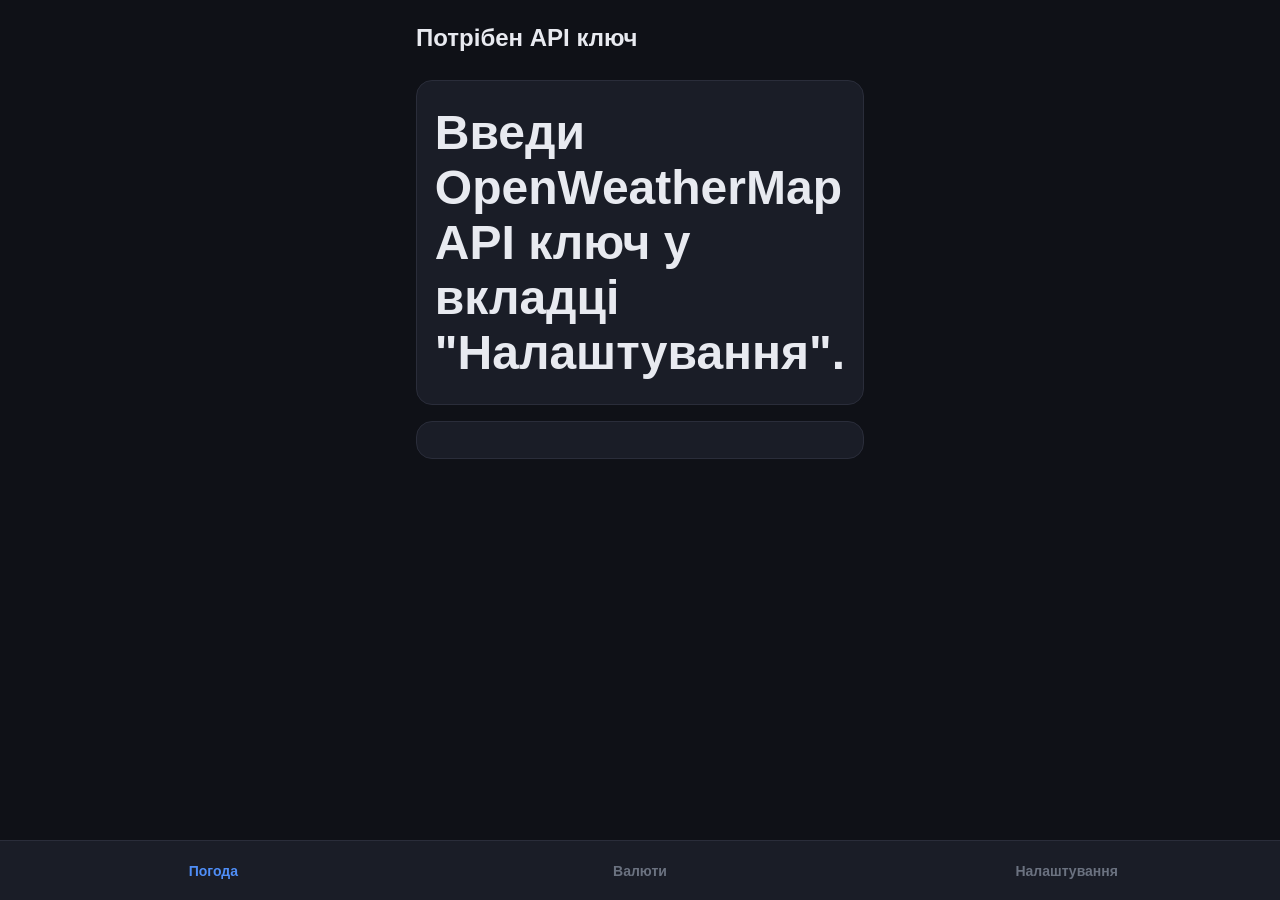
==== index.html @ 6dd490b3 "fix: move files to root" ====
<!DOCTYPE html>
<html lang="uk">
  <head>
    <meta charset="UTF-8" />
    <meta name="viewport" content="width=device-width, initial-scale=1.0" />
    <meta name="apple-mobile-web-app-capable" content="yes" />
    <meta name="apple-mobile-web-app-status-bar-style" content="black-translucent" />
    <meta name="apple-mobile-web-app-title" content="Daily" />
    <link rel="manifest" href="manifest.json" />
    <link rel="apple-touch-icon" href="icons/icon-192.png" />
    <link rel="stylesheet" href="style.css" />
    <title>Daily</title>
  </head>
  <body>
    <nav class="tab-bar">
      <button class="tab active" data-tab="weather">Погода</button>
      <button class="tab" data-tab="currency">Валюти</button>
      <button class="tab" data-tab="settings">Налаштування</button>
    </nav>

    <main>
      <section id="weather" class="tab-content active">
        <div class="weather-header">
          <h1 id="city-name"> </h1>
          <p id="weather-date">

          </p>
        </div>

        <div class="weather-main">
          
        </div>
        <div class="weather-details">
      
        </div>
      </section>
      <section id="currency" class="tab-content">
        <div class="currency-list">
        
        </div>

        <button id="refresh-currency" class="refresh-btn">Оновити</button>
      </section>

      <section id="settings" class="tab-content">
        <div class="setting-group">
          <label for="api-key-input">OpenWeatherMap API ключ</label>
          <input type="text" id="api-key-input" placeholder="Вставте ваш ключ..." />
          <button id="save-api-key">Зберегти</button>
        </div>

        <div class="setting-group">
          <label for="city-input">Місто за замовчуванням</label>
          <input type="text" id="city-input" placeholder="Наприклад: Przemysl" />
          <button id="save-city">Зберегти</button>
        </div>
      </section>
    </main>

    <script src="app.js"></script>
  </body>
</html>
---- style.css ----
:root {
  --bg: #0f1117;
  --surface: #1a1d27;
  --border: #2a2d3a;
  --text: #e8eaf0;
  --text-muted: #6b7280;
  --accent: #4f8ef7;
  --success: #34d399;
  --warning: #fbbf24;
  --radius: 16px;
  --tab-height: 60px;
}

* {
  margin: 0;
  padding: 0;
  box-sizing: border-box;
}

body {
  background: var(--bg);
  color: var(--text);
  font-family: -apple-system, BlinkMacSystemFont, "SF Pro Display", sans-serif;
  min-height: 100vh;
  padding-bottom: var(--tab-height);
}

.tab-bar {
  position: fixed;
  bottom: 0;
  left: 0;
  right: 0;
  height: var(--tab-height);
  background: var(--surface);
  border-top: 1px solid var(--border);
  display: flex;
  padding-bottom: env(safe-area-inset-bottom);
  z-index: 100;
}

.tab {
  flex: 1;
  background: none;
  border: none;
  color: var(--text-muted);
  font-size: 14px;
  cursor: pointer;
  transition: color 0.2s;
}

.tab.active {
  color: var(--accent);
}

main {
  padding: 24px 16px;
  max-width: 480px;
  margin: 0 auto;
}

.tab-content {
  display: none;
}

.tab-content.active {
  display: block;
}

.weather-header {
  display: flex;
  flex-direction: column;
  gap: 8px;
  margin-bottom: 20px;
}

.weather-main {
  background: var(--surface);
  border: 1px solid var(--border);
  border-radius: var(--radius);
  padding: 24px;
  display: flex;
  align-items: center;
  justify-content: center;
  gap: 16px;
  margin-bottom: 16px;
}

.weather-main img {
  width: 80px;
  height: 80px;
}

.weather-main p {
  font-size: 48px;
  font-weight: 700;
}

.weather-details {
  display: grid;
  gap: 12px;
  background: var(--surface);
  border: 1px solid var(--border);
  border-radius: var(--radius);
  padding: 18px;
}

.weather-details p {
  color: var(--text-muted);
  font-size: 15px;
}

.currency-list {
  display: flex;
  flex-direction: column;
  gap: 12px;
  margin-bottom: 20px;
}
.currency-card {
  background: var(--surface);
  border: 1px solid var(--border);
  border-radius: var(--radius);
  padding: 16px;
  display: flex;
  justify-content: space-between;
  align-items: center;
}

.currency-pair {
  font-size: 16px;
  font-weight: 600;
}

.currency-rate {
  font-size: 20px;
  color: var(--accent);
}

.setting-group {
  margin-bottom: 24px;
  display: flex;
  flex-direction: column;
  gap: 8px;
}

label {
  font-size: 14px;
  color: var(--text-muted);
}

input {
  background: var(--surface);
  border: 1px solid var(--border);
  border-radius: 10px;
  color: var(--text);
  font-size: 16px;
  padding: 12px 14px;
  outline: none;
  transition: border-color 0.2s;
}

input:focus {
  border-color: var(--accent);
}

button {
  background: var(--accent);
  border: none;
  border-radius: 10px;
  color: white;
  font-size: 16px;
  font-weight: 600;
  padding: 12px;
  cursor: pointer;
  transition: opacity 0.2s;
}

button:active {
  opacity: 0.8;
}

.refresh-btn {
  width: 100%;
}
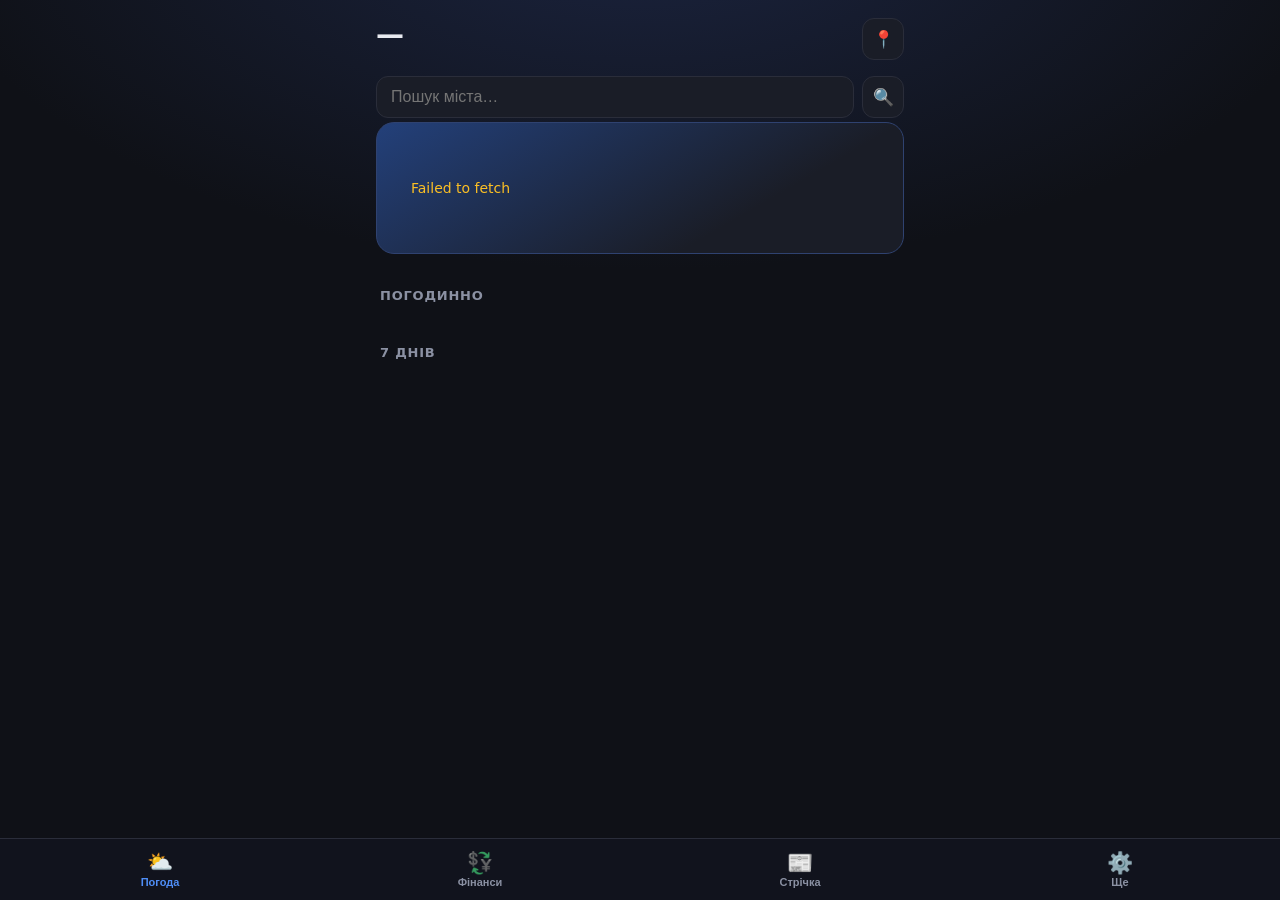
==== commit bf7f7d94: "v2.0" ====
--- a/index.html
+++ b/index.html
@@ -2,60 +2,146 @@
 <html lang="uk">
   <head>
     <meta charset="UTF-8" />
-    <meta name="viewport" content="width=device-width, initial-scale=1.0" />
+    <meta
+      http-equiv="Content-Security-Policy"
+      content="default-src 'self';
+               script-src 'self';
+               style-src 'self' 'unsafe-inline';
+               img-src 'self' data:;
+               manifest-src 'self';
+               base-uri 'self';
+               form-action 'self';
+               connect-src 'self' https://geocoding-api.open-meteo.com https://api.open-meteo.com https://air-quality-api.open-meteo.com https://api.frankfurter.dev https://bank.gov.ua https://api.coingecko.com https://uk.wikipedia.org;"
+    />
+    <meta name="viewport" content="width=device-width, initial-scale=1.0, viewport-fit=cover, maximum-scale=1.0, user-scalable=no" />
     <meta name="apple-mobile-web-app-capable" content="yes" />
+    <meta name="mobile-web-app-capable" content="yes" />
     <meta name="apple-mobile-web-app-status-bar-style" content="black-translucent" />
     <meta name="apple-mobile-web-app-title" content="Daily" />
+    <meta name="theme-color" content="#0f1117" />
     <link rel="manifest" href="manifest.json" />
     <link rel="apple-touch-icon" href="icons/icon-192.png" />
+    <link rel="icon" href="icons/icon-192.png" />
     <link rel="stylesheet" href="style.css" />
     <title>Daily</title>
   </head>
   <body>
-    <nav class="tab-bar">
-      <button class="tab active" data-tab="weather">Погода</button>
-      <button class="tab" data-tab="currency">Валюти</button>
-      <button class="tab" data-tab="settings">Налаштування</button>
-    </nav>
+    <main>
+      <!-- ===================== WEATHER ===================== -->
+      <section id="weather" class="tab-content active">
+        <header class="page-head">
+          <div>
+            <h1 id="city-name" class="page-title">—</h1>
+            <p id="weather-date" class="page-sub"></p>
+          </div>
+          <button id="geo-btn" class="icon-btn" title="Моє місцезнаходження" aria-label="Моє місцезнаходження">📍</button>
+        </header>
 
-    <main>
-      <section id="weather" class="tab-content active">
-        <div class="weather-header">
-          <h1 id="city-name"> </h1>
-          <p id="weather-date">
+        <form id="city-search" class="search">
+          <input id="city-search-input" type="search" placeholder="Пошук міста…" autocomplete="off" />
+          <button type="submit" class="icon-btn">🔍</button>
+        </form>
 
-          </p>
+        <div id="weather-body">
+          <div class="hero card skeleton" id="weather-hero"></div>
+          <div class="stat-grid" id="weather-stats"></div>
+
+          <h2 class="section-label">Погодинно</h2>
+          <div class="hourly-scroll" id="weather-hourly"></div>
+
+          <h2 class="section-label">7 днів</h2>
+          <div class="daily-list" id="weather-daily"></div>
+        </div>
+      </section>
+
+      <!-- ===================== FINANCE ===================== -->
+      <section id="finance" class="tab-content">
+        <header class="page-head">
+          <div>
+            <h1 class="page-title">Фінанси</h1>
+            <p class="page-sub" id="finance-updated"></p>
+          </div>
+          <button id="finance-refresh" class="icon-btn" title="Оновити" aria-label="Оновити">↻</button>
+        </header>
+
+        <h2 class="section-label">Конвертер</h2>
+        <div class="card converter">
+          <div class="conv-row">
+            <input id="conv-amount" class="conv-amount" type="number" inputmode="decimal" value="100" />
+            <select id="conv-from" class="conv-select"></select>
+          </div>
+          <button id="conv-swap" class="conv-swap" title="Поміняти місцями">⇅</button>
+          <div class="conv-row">
+            <output id="conv-result" class="conv-result">—</output>
+            <select id="conv-to" class="conv-select"></select>
+          </div>
+          <p id="conv-rate" class="conv-rate"></p>
         </div>
 
-        <div class="weather-main">
-          
-        </div>
-        <div class="weather-details">
-      
-        </div>
+        <h2 class="section-label">Курси валют</h2>
+        <div class="currency-list" id="currency-list"></div>
+
+        <h2 class="section-label">Криптовалюти</h2>
+        <div class="currency-list" id="crypto-list"></div>
       </section>
-      <section id="currency" class="tab-content">
-        <div class="currency-list">
-        
+
+      <!-- ===================== DIGEST ===================== -->
+      <section id="digest" class="tab-content">
+        <header class="page-head">
+          <div>
+            <h1 class="page-title">Стрічка</h1>
+            <p class="page-sub" id="digest-date"></p>
+          </div>
+          <button id="digest-refresh" class="icon-btn" title="Оновити" aria-label="Оновити">↻</button>
+        </header>
+
+        <div class="card quote-card" id="quote-card">
+          <p class="quote-text" id="quote-text">…</p>
+          <p class="quote-author" id="quote-author"></p>
         </div>
 
-        <button id="refresh-currency" class="refresh-btn">Оновити</button>
+        <h2 class="section-label">Цей день в історії</h2>
+        <div class="events-list" id="events-list"></div>
       </section>
 
+      <!-- ===================== SETTINGS ===================== -->
       <section id="settings" class="tab-content">
+        <header class="page-head">
+          <h1 class="page-title">Налаштування</h1>
+        </header>
+
         <div class="setting-group">
-          <label for="api-key-input">OpenWeatherMap API ключ</label>
-          <input type="text" id="api-key-input" placeholder="Вставте ваш ключ..." />
-          <button id="save-api-key">Зберегти</button>
+          <label for="city-input">Місто за замовчуванням</label>
+          <div class="search">
+            <input type="text" id="city-input" placeholder="Наприклад: Przemyśl" />
+            <button id="save-city" class="icon-btn">✓</button>
+          </div>
         </div>
 
         <div class="setting-group">
-          <label for="city-input">Місто за замовчуванням</label>
-          <input type="text" id="city-input" placeholder="Наприклад: Przemysl" />
-          <button id="save-city">Зберегти</button>
+          <label>Одиниці температури</label>
+          <div class="segmented" id="unit-toggle">
+            <button data-unit="celsius" class="seg active">°C</button>
+            <button data-unit="fahrenheit" class="seg">°F</button>
+          </div>
         </div>
+
+        <div class="setting-group">
+          <button id="clear-cache" class="danger-btn">Очистити кеш і оновити</button>
+        </div>
+
+        <p class="about">Daily · погода та фінанси · дані: Open-Meteo, Frankfurter, НБУ, CoinGecko, Wikipedia</p>
       </section>
     </main>
+
+    <nav class="tab-bar">
+      <button class="tab active" data-tab="weather"><span class="tab-ico">⛅</span><span>Погода</span></button>
+      <button class="tab" data-tab="finance"><span class="tab-ico">💱</span><span>Фінанси</span></button>
+      <button class="tab" data-tab="digest"><span class="tab-ico">📰</span><span>Стрічка</span></button>
+      <button class="tab" data-tab="settings"><span class="tab-ico">⚙️</span><span>Ще</span></button>
+    </nav>
+
+    <div id="toast" class="toast"></div>
 
     <script src="app.js"></script>
   </body>
--- a/style.css
+++ b/style.css
@@ -1,184 +1,346 @@
-
 :root {
   --bg: #0f1117;
+  --bg-2: #12151f;
   --surface: #1a1d27;
+  --surface-2: #21252f;
   --border: #2a2d3a;
   --text: #e8eaf0;
-  --text-muted: #6b7280;
+  --text-muted: #8b91a3;
   --accent: #4f8ef7;
+  --accent-soft: rgba(79, 142, 247, 0.15);
   --success: #34d399;
+  --danger: #f87171;
   --warning: #fbbf24;
-  --radius: 16px;
-  --tab-height: 60px;
+  --radius: 18px;
+  --radius-sm: 12px;
+  --tab-height: 62px;
+  --gap: 12px;
 }
 
 * {
   margin: 0;
   padding: 0;
   box-sizing: border-box;
-}
+  -webkit-tap-highlight-color: transparent;
+}
+
+html { -webkit-text-size-adjust: 100%; }
 
 body {
-  background: var(--bg);
-  color: var(--text);
-  font-family: -apple-system, BlinkMacSystemFont, "SF Pro Display", sans-serif;
+  background:
+    radial-gradient(1200px 600px at 50% -10%, #1b2440 0%, transparent 60%),
+    var(--bg);
+  background-attachment: fixed;
+  color: var(--text);
+  font-family: -apple-system, BlinkMacSystemFont, "SF Pro Display", "Segoe UI", system-ui, sans-serif;
   min-height: 100vh;
-  padding-bottom: var(--tab-height);
-}
-
+  padding-bottom: calc(var(--tab-height) + env(safe-area-inset-bottom));
+  padding-top: env(safe-area-inset-top);
+  overscroll-behavior-y: none;
+}
+
+main {
+  padding: 18px 16px 8px;
+  max-width: 560px;
+  margin: 0 auto;
+}
+
+/* ---------- Tabs ---------- */
 .tab-bar {
   position: fixed;
-  bottom: 0;
-  left: 0;
-  right: 0;
-  height: var(--tab-height);
-  background: var(--surface);
+  bottom: 0; left: 0; right: 0;
+  height: calc(var(--tab-height) + env(safe-area-inset-bottom));
+  background: rgba(18, 21, 31, 0.85);
+  -webkit-backdrop-filter: blur(18px);
+  backdrop-filter: blur(18px);
   border-top: 1px solid var(--border);
   display: flex;
   padding-bottom: env(safe-area-inset-bottom);
   z-index: 100;
 }
-
 .tab {
   flex: 1;
   background: none;
   border: none;
   color: var(--text-muted);
-  font-size: 14px;
+  font-size: 11px;
+  font-weight: 600;
   cursor: pointer;
-  transition: color 0.2s;
-}
-
-.tab.active {
-  color: var(--accent);
-}
-
-main {
-  padding: 24px 16px;
-  max-width: 480px;
-  margin: 0 auto;
-}
-
-.tab-content {
-  display: none;
-}
-
-.tab-content.active {
-  display: block;
-}
-
-.weather-header {
   display: flex;
   flex-direction: column;
-  gap: 8px;
-  margin-bottom: 20px;
-}
-
-.weather-main {
-  background: var(--surface);
-  border: 1px solid var(--border);
-  border-radius: var(--radius);
-  padding: 24px;
-  display: flex;
   align-items: center;
   justify-content: center;
-  gap: 16px;
+  gap: 3px;
+  transition: color 0.2s;
+}
+.tab-ico { font-size: 21px; line-height: 1; filter: grayscale(0.4); transition: filter 0.2s, transform 0.2s; }
+.tab.active { color: var(--accent); }
+.tab.active .tab-ico { filter: none; transform: translateY(-1px); }
+
+/* ---------- Sections ---------- */
+.tab-content { display: none; animation: fade 0.35s ease; }
+.tab-content.active { display: block; }
+@keyframes fade { from { opacity: 0; transform: translateY(6px); } to { opacity: 1; transform: none; } }
+
+.page-head {
+  display: flex;
+  align-items: flex-start;
+  justify-content: space-between;
+  gap: 12px;
   margin-bottom: 16px;
 }
-
-.weather-main img {
-  width: 80px;
-  height: 80px;
-}
-
-.weather-main p {
-  font-size: 48px;
+.page-title { font-size: 28px; font-weight: 800; letter-spacing: -0.02em; }
+.page-sub { color: var(--text-muted); font-size: 14px; margin-top: 2px; }
+.section-label {
+  font-size: 13px;
   font-weight: 700;
-}
-
-.weather-details {
-  display: grid;
-  gap: 12px;
+  text-transform: uppercase;
+  letter-spacing: 0.06em;
+  color: var(--text-muted);
+  margin: 22px 4px 10px;
+}
+
+.icon-btn {
+  background: var(--surface);
+  border: 1px solid var(--border);
+  border-radius: 12px;
+  color: var(--text);
+  font-size: 17px;
+  width: 42px; height: 42px;
+  flex: 0 0 42px;
+  display: grid; place-items: center;
+  cursor: pointer;
+  transition: transform 0.1s, background 0.2s;
+}
+.icon-btn:active { transform: scale(0.92); background: var(--surface-2); }
+
+.card {
   background: var(--surface);
   border: 1px solid var(--border);
   border-radius: var(--radius);
   padding: 18px;
 }
 
-.weather-details p {
-  color: var(--text-muted);
-  font-size: 15px;
-}
-
-.currency-list {
-  display: flex;
-  flex-direction: column;
-  gap: 12px;
-  margin-bottom: 20px;
-}
-.currency-card {
-  background: var(--surface);
-  border: 1px solid var(--border);
-  border-radius: var(--radius);
-  padding: 16px;
-  display: flex;
-  justify-content: space-between;
+/* ---------- Search ---------- */
+.search { display: flex; gap: 8px; margin-bottom: 4px; }
+.search input {
+  flex: 1;
+  background: var(--surface);
+  border: 1px solid var(--border);
+  border-radius: 12px;
+  color: var(--text);
+  font-size: 16px;
+  padding: 11px 14px;
+  outline: none;
+  transition: border-color 0.2s;
+}
+.search input:focus { border-color: var(--accent); }
+
+/* ---------- Weather hero ---------- */
+.hero {
+  background: linear-gradient(150deg, #23407a 0%, #1a1d27 70%);
+  border-color: #2f4270;
+  display: flex;
   align-items: center;
-}
-
-.currency-pair {
-  font-size: 16px;
-  font-weight: 600;
-}
-
-.currency-rate {
-  font-size: 20px;
-  color: var(--accent);
-}
-
-.setting-group {
-  margin-bottom: 24px;
-  display: flex;
-  flex-direction: column;
-  gap: 8px;
-}
-
-label {
-  font-size: 14px;
-  color: var(--text-muted);
-}
-
-input {
-  background: var(--surface);
-  border: 1px solid var(--border);
-  border-radius: 10px;
-  color: var(--text);
-  font-size: 16px;
+  gap: 6px;
+  min-height: 132px;
+  position: relative;
+  overflow: hidden;
+}
+.hero .hero-icon { font-size: 68px; line-height: 1; }
+.hero .hero-temp { font-size: 60px; font-weight: 800; letter-spacing: -0.03em; }
+.hero .hero-meta { margin-left: auto; text-align: right; }
+.hero .hero-desc { font-size: 16px; font-weight: 600; text-transform: capitalize; }
+.hero .hero-feels { color: var(--text-muted); font-size: 13px; margin-top: 4px; }
+.hero .hero-range { font-size: 14px; margin-top: 6px; }
+.hero .hero-range .lo { color: var(--text-muted); }
+
+/* ---------- Stat grid ---------- */
+.stat-grid {
+  display: grid;
+  grid-template-columns: repeat(2, 1fr);
+  gap: var(--gap);
+  margin-top: var(--gap);
+}
+.stat {
+  background: var(--surface);
+  border: 1px solid var(--border);
+  border-radius: var(--radius-sm);
+  padding: 14px;
+}
+.stat-k { color: var(--text-muted); font-size: 12px; font-weight: 600; text-transform: uppercase; letter-spacing: 0.04em; }
+.stat-v { font-size: 20px; font-weight: 700; margin-top: 5px; }
+.stat-v small { font-size: 13px; font-weight: 500; color: var(--text-muted); }
+.aqi-pill { display: inline-block; padding: 1px 9px; border-radius: 999px; font-size: 13px; font-weight: 700; }
+
+/* ---------- Hourly ---------- */
+.hourly-scroll {
+  display: flex;
+  gap: 10px;
+  overflow-x: auto;
+  padding: 2px 2px 8px;
+  scroll-snap-type: x proximity;
+  -webkit-overflow-scrolling: touch;
+}
+.hourly-scroll::-webkit-scrollbar { display: none; }
+.hour {
+  flex: 0 0 auto;
+  width: 62px;
+  background: var(--surface);
+  border: 1px solid var(--border);
+  border-radius: 14px;
+  padding: 12px 6px;
+  text-align: center;
+  scroll-snap-align: start;
+}
+.hour .h-time { font-size: 12px; color: var(--text-muted); }
+.hour .h-ico { font-size: 24px; margin: 6px 0; }
+.hour .h-temp { font-size: 15px; font-weight: 700; }
+.hour.now { border-color: var(--accent); background: var(--accent-soft); }
+
+/* ---------- Daily ---------- */
+.daily-list { display: flex; flex-direction: column; gap: 8px; }
+.day {
+  display: grid;
+  grid-template-columns: 52px 34px 1fr auto;
+  align-items: center;
+  gap: 10px;
+  background: var(--surface);
+  border: 1px solid var(--border);
+  border-radius: 14px;
+  padding: 12px 14px;
+}
+.day .d-name { font-weight: 600; font-size: 15px; }
+.day .d-ico { font-size: 22px; text-align: center; }
+.day .d-pop { color: #7dd3fc; font-size: 12px; }
+.day .d-temp { font-weight: 600; font-size: 15px; white-space: nowrap; }
+.day .d-temp .lo { color: var(--text-muted); }
+
+/* ---------- Converter ---------- */
+.converter { display: flex; flex-direction: column; gap: 10px; position: relative; }
+.conv-row { display: flex; gap: 10px; align-items: center; }
+.conv-amount, .conv-result {
+  flex: 1;
+  background: var(--surface-2);
+  border: 1px solid var(--border);
+  border-radius: 12px;
+  color: var(--text);
+  font-size: 24px;
+  font-weight: 700;
   padding: 12px 14px;
   outline: none;
-  transition: border-color 0.2s;
-}
-
-input:focus {
-  border-color: var(--accent);
-}
-
-button {
-  background: var(--accent);
-  border: none;
-  border-radius: 10px;
-  color: white;
+  min-width: 0;
+}
+.conv-result { display: flex; align-items: center; color: var(--accent); }
+.conv-amount:focus { border-color: var(--accent); }
+.conv-select {
+  background: var(--surface-2);
+  border: 1px solid var(--border);
+  border-radius: 12px;
+  color: var(--text);
   font-size: 16px;
+  font-weight: 700;
+  padding: 12px;
+  outline: none;
+  flex: 0 0 96px;
+  text-align: center;
+}
+.conv-swap {
+  align-self: center;
+  background: var(--accent-soft);
+  border: 1px solid var(--border);
+  color: var(--accent);
+  border-radius: 999px;
+  width: 38px; height: 38px;
+  font-size: 18px;
+  cursor: pointer;
+  transition: transform 0.2s;
+}
+.conv-swap:active { transform: rotate(180deg); }
+.conv-rate { color: var(--text-muted); font-size: 13px; text-align: center; }
+
+/* ---------- Currency / crypto cards ---------- */
+.currency-list { display: flex; flex-direction: column; gap: 10px; }
+.currency-card {
+  background: var(--surface);
+  border: 1px solid var(--border);
+  border-radius: 14px;
+  padding: 14px 16px;
+  display: flex;
+  align-items: center;
+  justify-content: space-between;
+  gap: 12px;
+}
+.cc-left { display: flex; align-items: center; gap: 12px; min-width: 0; }
+.cc-emoji { font-size: 24px; }
+.cc-pair { font-size: 15px; font-weight: 700; }
+.cc-name { font-size: 12px; color: var(--text-muted); }
+.cc-right { text-align: right; }
+.cc-rate { font-size: 18px; font-weight: 700; }
+.cc-delta { font-size: 12px; font-weight: 700; margin-top: 2px; }
+.up { color: var(--success); }
+.down { color: var(--danger); }
+
+/* ---------- Digest ---------- */
+.quote-card {
+  background: linear-gradient(150deg, #2a2340 0%, #1a1d27 75%);
+  border-color: #3a3357;
+}
+.quote-text { font-size: 18px; font-weight: 600; line-height: 1.45; font-style: italic; }
+.quote-text::before { content: "“"; color: var(--accent); font-size: 26px; }
+.quote-author { color: var(--text-muted); font-size: 14px; margin-top: 10px; text-align: right; }
+.events-list { display: flex; flex-direction: column; gap: 10px; }
+.event {
+  background: var(--surface);
+  border: 1px solid var(--border);
+  border-radius: 14px;
+  padding: 14px 16px;
+  display: flex;
+  gap: 14px;
+}
+.event .ev-year {
+  font-size: 17px; font-weight: 800; color: var(--accent);
+  flex: 0 0 auto; min-width: 46px;
+}
+.event .ev-text { font-size: 14px; line-height: 1.45; color: var(--text); }
+
+/* ---------- Settings ---------- */
+.setting-group { margin-bottom: 22px; display: flex; flex-direction: column; gap: 10px; }
+label { font-size: 14px; color: var(--text-muted); font-weight: 600; }
+.segmented { display: flex; background: var(--surface); border: 1px solid var(--border); border-radius: 12px; padding: 4px; gap: 4px; }
+.seg { flex: 1; background: none; border: none; color: var(--text-muted); font-size: 15px; font-weight: 700; padding: 9px; border-radius: 9px; cursor: pointer; }
+.seg.active { background: var(--accent); color: #fff; }
+.danger-btn { background: var(--surface); border: 1px solid var(--border); color: var(--danger); font-size: 15px; font-weight: 600; padding: 13px; border-radius: 12px; cursor: pointer; width: 100%; }
+.danger-btn:active { background: var(--surface-2); }
+.about { color: var(--text-muted); font-size: 12px; text-align: center; margin-top: 12px; line-height: 1.6; }
+
+/* ---------- States ---------- */
+.skeleton {
+  background: linear-gradient(100deg, var(--surface) 30%, var(--surface-2) 50%, var(--surface) 70%);
+  background-size: 200% 100%;
+  animation: shimmer 1.3s infinite linear;
+  border-color: transparent;
+}
+@keyframes shimmer { from { background-position: 200% 0; } to { background-position: -200% 0; } }
+.msg { color: var(--text-muted); font-size: 14px; padding: 16px; text-align: center; }
+.msg.err { color: var(--warning); }
+
+.toast {
+  position: fixed;
+  left: 50%;
+  bottom: calc(var(--tab-height) + env(safe-area-inset-bottom) + 16px);
+  transform: translate(-50%, 20px);
+  background: var(--surface-2);
+  border: 1px solid var(--border);
+  color: var(--text);
+  padding: 11px 18px;
+  border-radius: 999px;
+  font-size: 14px;
   font-weight: 600;
-  padding: 12px;
-  cursor: pointer;
-  transition: opacity 0.2s;
-}
-
-button:active {
-  opacity: 0.8;
-}
-
-.refresh-btn {
-  width: 100%;
-}
+  opacity: 0;
+  pointer-events: none;
+  transition: opacity 0.25s, transform 0.25s;
+  z-index: 200;
+  max-width: 90vw;
+}
+.toast.show { opacity: 1; transform: translate(-50%, 0); }
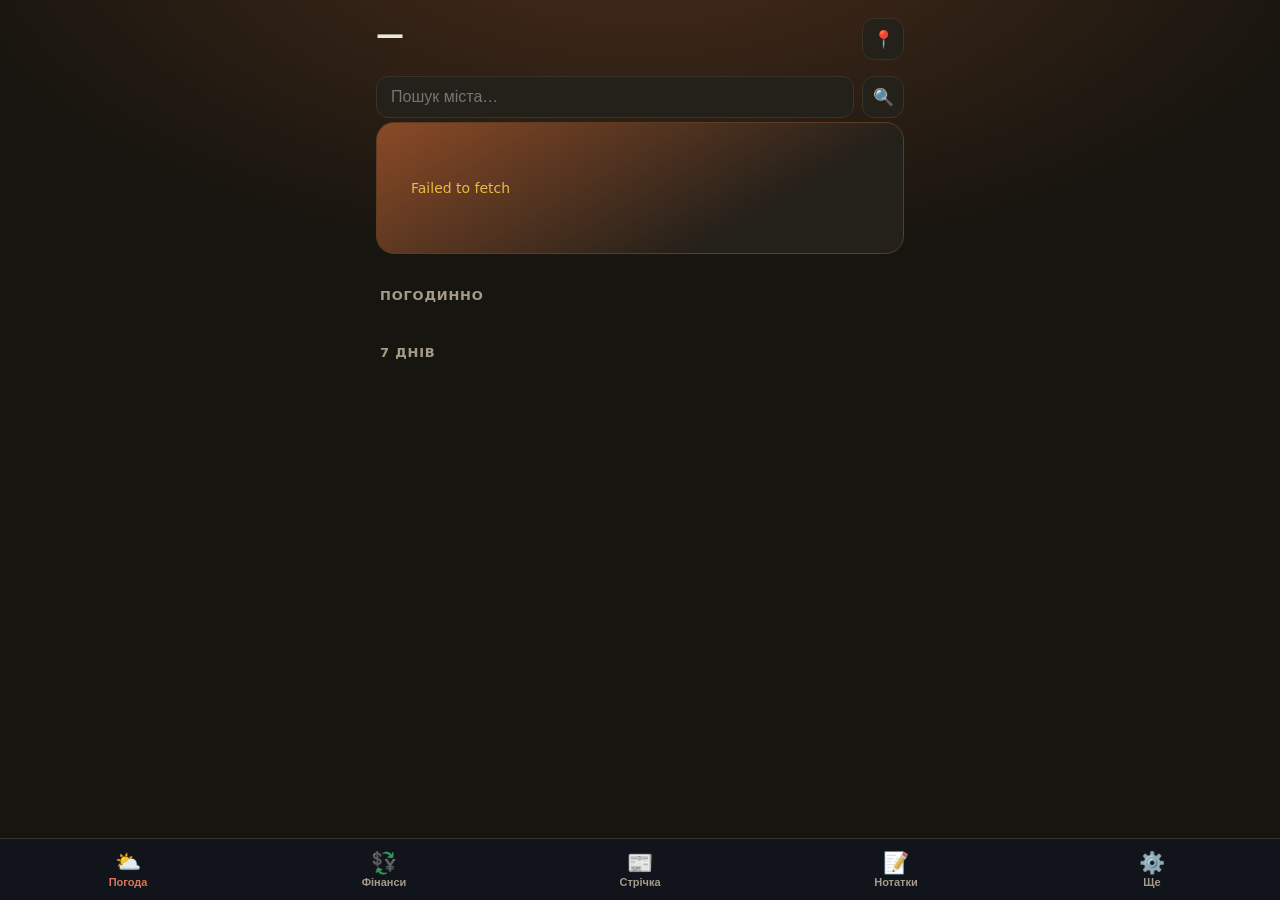
==== commit 13ababe8: "v3.0" ====
--- a/index.html
+++ b/index.html
@@ -18,7 +18,7 @@
     <meta name="mobile-web-app-capable" content="yes" />
     <meta name="apple-mobile-web-app-status-bar-style" content="black-translucent" />
     <meta name="apple-mobile-web-app-title" content="Daily" />
-    <meta name="theme-color" content="#0f1117" />
+    <meta name="theme-color" content="#17150f" />
     <link rel="manifest" href="manifest.json" />
     <link rel="apple-touch-icon" href="icons/icon-192.png" />
     <link rel="icon" href="icons/icon-192.png" />
@@ -104,6 +104,26 @@
         <div class="events-list" id="events-list"></div>
       </section>
 
+      <!-- ===================== NOTES ===================== -->
+      <section id="notes" class="tab-content">
+        <header class="page-head">
+          <div>
+            <h1 class="page-title">Нотатки</h1>
+            <p class="page-sub" id="notes-sub"></p>
+          </div>
+        </header>
+
+        <form id="note-form" class="card note-form">
+          <input id="note-text" type="text" placeholder="Що потрібно зробити?" autocomplete="off" maxlength="280" />
+          <div class="note-form-row">
+            <input id="note-due" type="datetime-local" aria-label="Термін виконання" />
+            <button type="submit" class="add-btn">Додати</button>
+          </div>
+        </form>
+
+        <div class="notes-list" id="notes-list"></div>
+      </section>
+
       <!-- ===================== SETTINGS ===================== -->
       <section id="settings" class="tab-content">
         <header class="page-head">
@@ -138,6 +158,7 @@
       <button class="tab active" data-tab="weather"><span class="tab-ico">⛅</span><span>Погода</span></button>
       <button class="tab" data-tab="finance"><span class="tab-ico">💱</span><span>Фінанси</span></button>
       <button class="tab" data-tab="digest"><span class="tab-ico">📰</span><span>Стрічка</span></button>
+      <button class="tab" data-tab="notes"><span class="tab-ico">📝</span><span>Нотатки</span></button>
       <button class="tab" data-tab="settings"><span class="tab-ico">⚙️</span><span>Ще</span></button>
     </nav>
 
--- a/style.css
+++ b/style.css
@@ -1,16 +1,18 @@
 :root {
-  --bg: #0f1117;
-  --bg-2: #12151f;
-  --surface: #1a1d27;
-  --surface-2: #21252f;
-  --border: #2a2d3a;
-  --text: #e8eaf0;
-  --text-muted: #8b91a3;
-  --accent: #4f8ef7;
-  --accent-soft: rgba(79, 142, 247, 0.15);
-  --success: #34d399;
-  --danger: #f87171;
-  --warning: #fbbf24;
+  color-scheme: dark;
+  --bg: #17150f;
+  --bg-2: #1c1913;
+  --surface: #24201a;
+  --surface-2: #2e2921;
+  --border: #3a332a;
+  --text: #ece7dc;
+  --text-muted: #a49b88;
+  --accent: #d97757;
+  --accent-2: #e89b6c;
+  --accent-soft: rgba(217, 119, 87, 0.15);
+  --success: #7fb069;
+  --danger: #e07a5f;
+  --warning: #e9b949;
   --radius: 18px;
   --radius-sm: 12px;
   --tab-height: 62px;
@@ -28,7 +30,7 @@
 
 body {
   background:
-    radial-gradient(1200px 600px at 50% -10%, #1b2440 0%, transparent 60%),
+    radial-gradient(1200px 600px at 50% -10%, #4a2c1a 0%, transparent 60%),
     var(--bg);
   background-attachment: fixed;
   color: var(--text);
@@ -138,8 +140,8 @@
 
 /* ---------- Weather hero ---------- */
 .hero {
-  background: linear-gradient(150deg, #23407a 0%, #1a1d27 70%);
-  border-color: #2f4270;
+  background: linear-gradient(150deg, #8a4a26 0%, #24201a 72%);
+  border-color: #5c3c22;
   display: flex;
   align-items: center;
   gap: 6px;
@@ -283,8 +285,8 @@
 
 /* ---------- Digest ---------- */
 .quote-card {
-  background: linear-gradient(150deg, #2a2340 0%, #1a1d27 75%);
-  border-color: #3a3357;
+  background: linear-gradient(150deg, #3a2a1c 0%, #24201a 75%);
+  border-color: #4a3826;
 }
 .quote-text { font-size: 18px; font-weight: 600; line-height: 1.45; font-style: italic; }
 .quote-text::before { content: "“"; color: var(--accent); font-size: 26px; }
@@ -314,6 +316,91 @@
 .danger-btn:active { background: var(--surface-2); }
 .about { color: var(--text-muted); font-size: 12px; text-align: center; margin-top: 12px; line-height: 1.6; }
 
+/* ---------- Notes ---------- */
+.note-form { display: flex; flex-direction: column; gap: 12px; margin-bottom: 8px; }
+.note-form input {
+  background: var(--surface-2);
+  border: 1px solid var(--border);
+  border-radius: 12px;
+  color: var(--text);
+  font-size: 16px;
+  padding: 12px 14px;
+  outline: none;
+  width: 100%;
+  transition: border-color 0.2s;
+}
+.note-form input:focus { border-color: var(--accent); }
+#note-text { font-weight: 600; }
+.note-form-row { display: flex; gap: 10px; align-items: stretch; }
+#note-due { flex: 1; min-width: 0; color-scheme: dark; }
+.add-btn {
+  flex: 0 0 auto;
+  background: var(--accent);
+  border: none;
+  border-radius: 12px;
+  color: #fff;
+  font-size: 15px;
+  font-weight: 700;
+  padding: 0 20px;
+  cursor: pointer;
+  transition: transform 0.1s, opacity 0.2s;
+}
+.add-btn:active { transform: scale(0.95); opacity: 0.9; }
+
+.notes-list { display: flex; flex-direction: column; gap: 10px; margin-top: 12px; }
+.note {
+  display: flex;
+  align-items: flex-start;
+  gap: 12px;
+  background: var(--surface);
+  border: 1px solid var(--border);
+  border-radius: 14px;
+  padding: 14px;
+}
+.note.overdue { border-color: var(--danger); background: rgba(224, 122, 95, 0.08); }
+.note-check {
+  flex: 0 0 auto;
+  width: 26px; height: 26px;
+  margin-top: 1px;
+  border: 2px solid var(--text-muted);
+  border-radius: 8px;
+  background: none;
+  color: #fff;
+  font-size: 15px;
+  font-weight: 800;
+  line-height: 1;
+  cursor: pointer;
+  display: grid; place-items: center;
+  transition: background 0.15s, border-color 0.15s;
+}
+.note.done .note-check { background: var(--success); border-color: var(--success); }
+.note-body { flex: 1; min-width: 0; }
+.note-text { font-size: 15px; font-weight: 600; line-height: 1.4; word-break: break-word; }
+.note.done .note-text { color: var(--text-muted); text-decoration: line-through; }
+.note-due {
+  display: inline-flex; align-items: center; gap: 4px;
+  margin-top: 6px;
+  font-size: 12px; font-weight: 700;
+  color: var(--text-muted);
+  background: var(--surface-2);
+  padding: 3px 9px;
+  border-radius: 999px;
+}
+.note.overdue .note-due { color: var(--danger); background: rgba(224, 122, 95, 0.15); }
+.note.done .note-due { opacity: 0.55; }
+.note-del {
+  flex: 0 0 auto;
+  background: none;
+  border: none;
+  color: var(--text-muted);
+  font-size: 16px;
+  width: 28px; height: 28px;
+  cursor: pointer;
+  border-radius: 8px;
+  transition: color 0.15s, background 0.15s;
+}
+.note-del:active { color: var(--danger); background: var(--surface-2); }
+
 /* ---------- States ---------- */
 .skeleton {
   background: linear-gradient(100deg, var(--surface) 30%, var(--surface-2) 50%, var(--surface) 70%);
